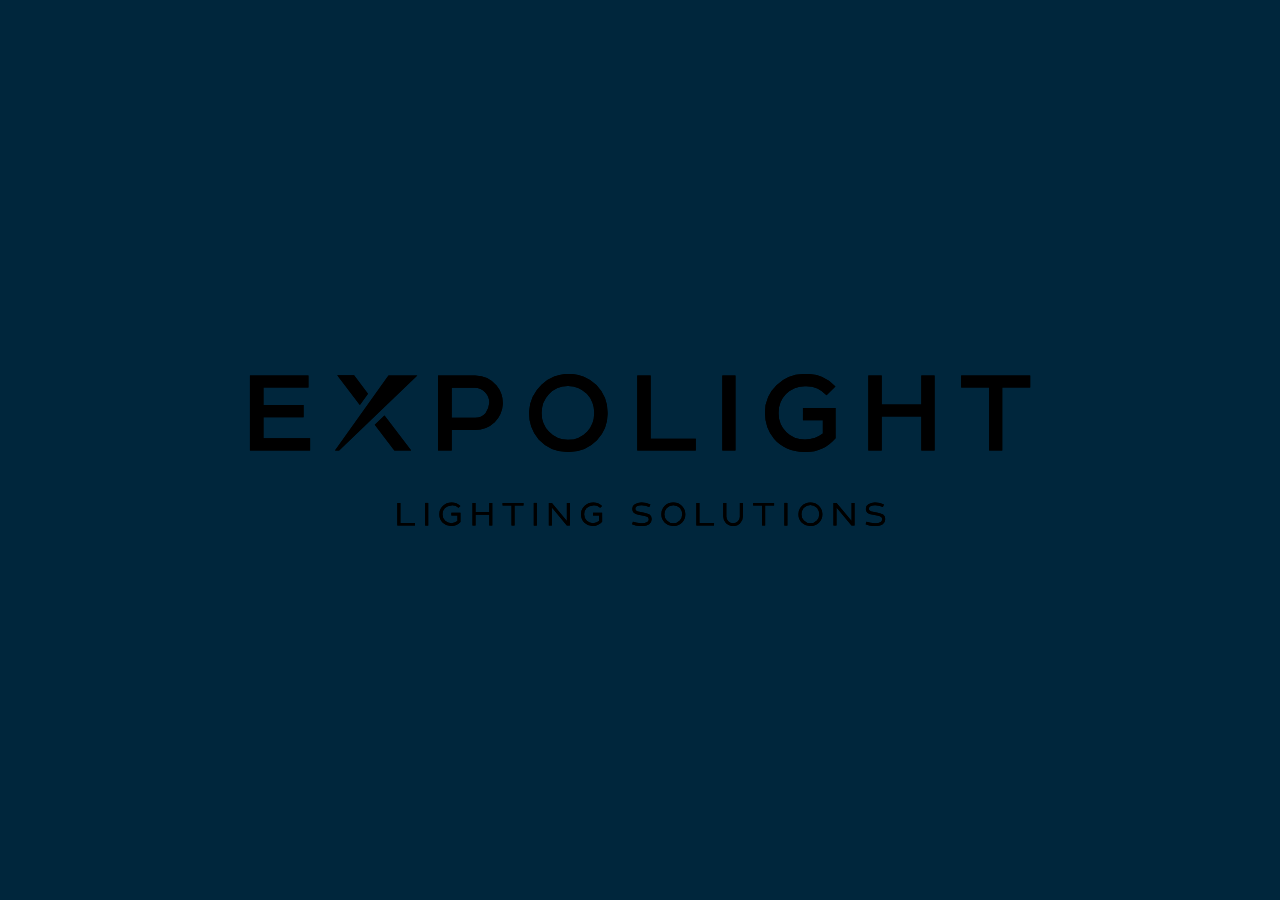
==== anim.html @ 78bf0f33 "stable version" ====
<!DOCTYPE html>
<html lang="en">
<head>
    <meta charset="UTF-8">
    <meta name="viewport" content="width=device-width, initial-scale=1.0">
    <title>Document</title>
    <style>
        *{
            margin: 0;
            padding: 0;
        }
        img{
            width: 80%;
        }
    </style>
</head>
<body style="background-color: #00263c; display: flex; height: 100vh; justify-content: center; align-items: center;">
    <img src="./animLogo.svg" alt="Expolight">
</body>
</html>
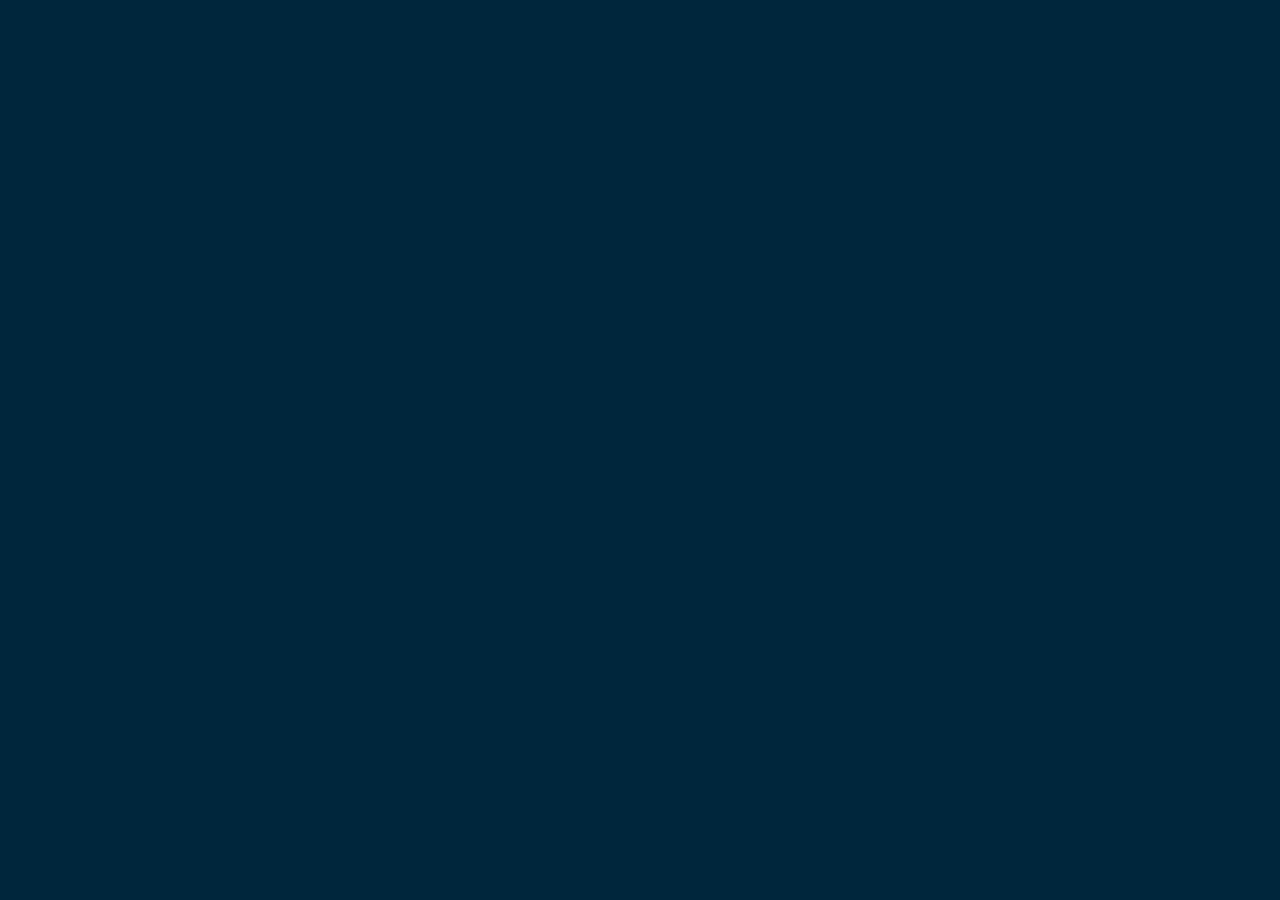
==== commit 76ea9aa7: "compl" ====
--- a/anim.html
+++ b/anim.html
@@ -1,20 +1,318 @@
 <!DOCTYPE html>
 <html lang="en">
-<head>
-    <meta charset="UTF-8">
-    <meta name="viewport" content="width=device-width, initial-scale=1.0">
+  <head>
+    <meta charset="UTF-8" />
+    <meta name="viewport" content="width=device-width, initial-scale=1.0" />
     <title>Document</title>
     <style>
-        *{
-            margin: 0;
-            padding: 0;
-        }
-        img{
-            width: 80%;
-        }
+      * {
+        margin: 0;
+        padding: 0;
+      }
+      img {
+        width: 80%;
+      }
     </style>
-</head>
-<body style="background-color: #00263c; display: flex; height: 100vh; justify-content: center; align-items: center;">
-    <img src="./animLogo.svg" alt="Expolight">
-</body>
-</html>+  </head>
+  <body
+    style="
+      background-color: #00263c;
+      display: flex;
+      height: 100vh;
+      justify-content: center;
+      align-items: center;
+    "
+  >
+    <svg
+      id="logo"
+      xmlns="http://www.w3.org/2000/svg"
+      width="100%"
+      height="50vh"
+      viewBox="-50 0 420 62.4"
+      onanimationend="event.stopPropagation()"
+    >
+      <defs>
+        <filter id="strokeGlow" y="-10" x="-10" width="420" height="62.4">
+          <feGaussianBlur
+            in="centeredOffset"
+            stdDeviation="5 5"
+            result="blur1"
+            edgeMode="duplicate"
+          ></feGaussianBlur>
+
+          <feMerge>
+            <feMergeNode in="blur1"></feMergeNode>
+            <feMergeNode in="SourceGraphic"></feMergeNode>
+          </feMerge>
+        </filter>
+
+       
+      </defs>
+
+      <g id="Layer_2" data-name="Layer 2" filter="url(#strokeGlow)">
+        <animate
+        id="draw"
+        attributeType="XML"
+        attributeName="stroke-dashoffset"
+       from="100%"
+        to="0%"
+        dur="5s"
+      />
+        <path
+          class="description_letter"
+          fill="transparent"
+          stroke="rgb(192, 240, 255)"
+          stroke-width="1"
+          stroke-dasharray="100%"
+          stroke-dashoffset="100%"
+          d="M67.69,62.23H60.46v-9.3h1.26v8.2h6Z"
+        />
+        <path
+          fill="transparent"
+          stroke="rgb(192, 240, 255)"
+          stroke-width="1"
+          stroke-dasharray="100%"
+          stroke-dashoffset="100%"
+          class="description_letter"
+          fill="transparent"
+          d="M73.13,62.23H71.89v-9.3h1.24Z"
+        />
+        <path
+          fill="transparent"
+          stroke="rgb(192, 240, 255)"
+          stroke-width="1"
+          stroke-dasharray="100%"
+          stroke-dashoffset="100%"
+          class="description_letter"
+          d="M99.41,52.93v9.3H98.17V57.77H92.54v4.46H91.29v-9.3h1.25v3.73h5.63V52.93Z"
+        />
+        <path
+          fill="transparent"
+          stroke="rgb(192, 240, 255)"
+          stroke-width="1"
+          stroke-dasharray="100%"
+          stroke-dashoffset="100%"
+          class="description_letter"
+          d="M103.63,52.93h8.58V54h-3.67v8.2H107.3V54h-3.67Z"
+        />
+        <path
+          fill="transparent"
+          stroke="rgb(192, 240, 255)"
+          stroke-width="1"
+          stroke-dasharray="100%"
+          stroke-dashoffset="100%"
+          class="description_letter"
+          d="M117.67,62.23h-1.24v-9.3h1.24Z"
+        />
+        <path
+          fill="transparent"
+          stroke="rgb(192, 240, 255)"
+          stroke-width="1"
+          stroke-dasharray="100%"
+          stroke-dashoffset="100%"
+          class="description_letter"
+          d="M131.24,52.93v9.3H130l-6.15-7.46v7.46h-1.24v-9.3h1.25L130,60.39V52.93Z"
+        />
+        <path
+          fill="transparent"
+          stroke="rgb(192, 240, 255)"
+          stroke-width="1"
+          stroke-dasharray="100%"
+          stroke-dashoffset="100%"
+          class="description_letter"
+          d="M144.47,60.7a5,5,0,0,1-3.74,1.7,4.91,4.91,0,0,1-3.5-1.35,4.85,4.85,0,0,1-1.41-3.5,4.62,4.62,0,0,1,1.41-3.41,5.4,5.4,0,0,1,7.21,0l-.78.8a4,4,0,0,0-2.89-1A3.66,3.66,0,0,0,138.1,55a3.57,3.57,0,0,0-1,2.56,3.71,3.71,0,0,0,1.07,2.71,3.62,3.62,0,0,0,2.55,1,4,4,0,0,0,2.5-.89v-2.3h-2.5V57h3.74Z"
+        />
+        <path
+          fill="transparent"
+          stroke="rgb(192, 240, 255)"
+          stroke-width="1"
+          stroke-dasharray="100%"
+          stroke-dashoffset="100%"
+          class="description_letter"
+          d="M157.89,53.46a5.07,5.07,0,0,1,2.76-.7,7.94,7.94,0,0,1,3.61.8l-.45,1a7.25,7.25,0,0,0-3.07-.69,4,4,0,0,0-2.07.47,1.06,1.06,0,0,0-.59,1,1,1,0,0,0,.43.82,2.67,2.67,0,0,0,1.15.39l2,.36a5.68,5.68,0,0,1,2.23.8,2.17,2.17,0,0,1,.87,1.88,2.45,2.45,0,0,1-1,2.05,5.78,5.78,0,0,1-3.33.77,8.46,8.46,0,0,1-3.68-.76l.36-1a9.74,9.74,0,0,0,3.3.63,4.31,4.31,0,0,0,2.61-.56,1.4,1.4,0,0,0,.14-2,3.38,3.38,0,0,0-1.62-.57l-2.17-.37a3.65,3.65,0,0,1-1.92-.81,2,2,0,0,1-.59-1.58A2.14,2.14,0,0,1,157.89,53.46Z"
+        />
+        <path
+          fill="transparent"
+          stroke="rgb(192, 240, 255)"
+          stroke-width="1"
+          stroke-dasharray="100%"
+          stroke-dashoffset="100%"
+          class="description_letter"
+          d="M177.2,54.14a4.8,4.8,0,0,1,1.38,3.44,4.69,4.69,0,0,1-1.33,3.36,4.79,4.79,0,0,1-3.57,1.46,4.79,4.79,0,0,1-4.92-4.82,4.78,4.78,0,0,1,4.92-4.82A4.88,4.88,0,0,1,177.2,54.14Zm-6.2,6a3.69,3.69,0,0,0,5.33,0,3.92,3.92,0,0,0,0-5.2A3.72,3.72,0,0,0,171,55a3.74,3.74,0,0,0-1,2.59A3.68,3.68,0,0,0,171,60.15Z"
+        />
+        <path
+          fill="transparent"
+          stroke="rgb(192, 240, 255)"
+          stroke-width="1"
+          stroke-dasharray="100%"
+          stroke-dashoffset="100%"
+          class="description_letter"
+          d="M190.35,62.23h-7.23v-9.3h1.26v8.2h6Z"
+        />
+        <path
+          fill="transparent"
+          stroke="rgb(192, 240, 255)"
+          stroke-width="1"
+          stroke-dasharray="100%"
+          stroke-dashoffset="100%"
+          class="description_letter"
+          d="M202.2,58.35a4,4,0,0,1-1.22,3,4.16,4.16,0,0,1-5.68-.06,4.09,4.09,0,0,1-1.16-2.9V52.93h1.27v5.53a2.79,2.79,0,0,0,.79,2,2.63,2.63,0,0,0,2,.82,2.8,2.8,0,0,0,2-.82,2.76,2.76,0,0,0,.76-2V52.93h1.27Z"
+        />
+        <path
+          fill="transparent"
+          stroke="rgb(192, 240, 255)"
+          stroke-width="1"
+          stroke-dasharray="100%"
+          stroke-dashoffset="100%"
+          class="description_letter"
+          d="M206.41,52.93H215V54h-3.67v8.2h-1.24V54h-3.68Z"
+        />
+        <path
+          fill="transparent"
+          stroke="rgb(192, 240, 255)"
+          stroke-width="1"
+          stroke-dasharray="100%"
+          stroke-dashoffset="100%"
+          class="description_letter"
+          d="M220.46,62.23h-1.25v-9.3h1.25Z"
+        />
+        <path
+          fill="transparent"
+          stroke="rgb(192, 240, 255)"
+          stroke-width="1"
+          stroke-dasharray="100%"
+          stroke-dashoffset="100%"
+          class="description_letter"
+          d="M233.42,54.14a4.8,4.8,0,0,1,1.38,3.44,4.69,4.69,0,0,1-1.33,3.36,4.79,4.79,0,0,1-3.57,1.46A4.77,4.77,0,0,1,225,57.58a4.78,4.78,0,0,1,1.3-3.33,5.15,5.15,0,0,1,7.13-.11Zm-6.2,6a3.69,3.69,0,0,0,5.33,0,3.92,3.92,0,0,0,0-5.2,3.72,3.72,0,0,0-5.32,0,3.74,3.74,0,0,0-1,2.59A3.68,3.68,0,0,0,227.22,60.15Z"
+        />
+        <path
+          fill="transparent"
+          stroke="rgb(192, 240, 255)"
+          stroke-width="1"
+          stroke-dasharray="100%"
+          stroke-dashoffset="100%"
+          class="description_letter"
+          d="M248,52.93v9.3h-1.24l-6.16-7.46v7.46h-1.24v-9.3h1.26l6.17,7.46V52.93Z"
+        />
+        <path
+          fill="transparent"
+          stroke="rgb(192, 240, 255)"
+          stroke-width="1"
+          stroke-dasharray="100%"
+          stroke-dashoffset="100%"
+          class="description_letter"
+          d="M253.7,53.46a5,5,0,0,1,2.76-.7,8,8,0,0,1,3.61.8l-.45,1a7.28,7.28,0,0,0-3.07-.69,4,4,0,0,0-2.08.47,1.08,1.08,0,0,0-.59,1,.94.94,0,0,0,.44.82,2.63,2.63,0,0,0,1.14.39l2,.36a5.62,5.62,0,0,1,2.23.8,2.17,2.17,0,0,1,.87,1.88,2.45,2.45,0,0,1-1,2.05,5.78,5.78,0,0,1-3.33.77,8.42,8.42,0,0,1-3.67-.76l.35-1a9.75,9.75,0,0,0,3.31.63,4.28,4.28,0,0,0,2.6-.56,1.26,1.26,0,0,0,.51-1.06,1.23,1.23,0,0,0-.37-1,3.38,3.38,0,0,0-1.61-.57l-2.17-.37a3.72,3.72,0,0,1-1.93-.81,2,2,0,0,1-.59-1.58A2.13,2.13,0,0,1,253.7,53.46Z"
+        />
+        <path
+          fill="transparent"
+          stroke="rgb(192, 240, 255)"
+          stroke-width="1"
+          stroke-dasharray="100%"
+          stroke-dashoffset="100%"
+          class="description_letter"
+          d="M86.35,60.77a5.08,5.08,0,0,1-3.73,1.63,4.92,4.92,0,0,1-3.51-1.35,4.85,4.85,0,0,1-1.41-3.5,4.62,4.62,0,0,1,1.41-3.41,5.4,5.4,0,0,1,7.21,0l-.77.8a4,4,0,0,0-2.9-1A3.66,3.66,0,0,0,80,55a3.57,3.57,0,0,0-1,2.56,3.71,3.71,0,0,0,1.07,2.71,3.62,3.62,0,0,0,2.56,1,4,4,0,0,0,2.49-.89v-2.3H82.62V57h3.73Z"
+        />
+        <path
+          fill="transparent"
+          stroke="rgb(192, 240, 255)"
+          stroke-width="1"
+          stroke-dasharray="100%"
+          stroke-dashoffset="100%"
+          class="logo_letter"
+          d="M0,.57H24v5H5.55v7.15H22v5H5.55v8.68H24.68v5H0Z"
+        />
+        <path
+          fill="transparent"
+          stroke="rgb(192, 240, 255)"
+          stroke-width="1"
+          stroke-dasharray="100%"
+          stroke-dashoffset="100%"
+          class="logo_letter"
+          d="M100.39,19.79A11.91,11.91,0,0,1,92.12,23H82.76v8.38h-5.6V.57h15a11.58,11.58,0,0,1,9,4.11,11.19,11.19,0,0,1-.77,15.11Zm-3.75-3.7a8.14,8.14,0,0,0,1.54-4.21,5.91,5.91,0,0,0-1.54-4.22A6,6,0,0,0,91.91,5.6H82.76V18h9.56A5.71,5.71,0,0,0,96.64,16.09Z"
+        />
+        <path
+          fill="transparent"
+          stroke="rgb(192, 240, 255)"
+          stroke-width="1"
+          stroke-dasharray="100%"
+          stroke-dashoffset="100%"
+          class="logo_letter"
+          d="M142.12,4.52A16.23,16.23,0,0,1,146.7,16a15.56,15.56,0,0,1-4.37,11.2A16,16,0,0,1,130.45,32a16.27,16.27,0,0,1-12-5.14A16.29,16.29,0,0,1,142.12,4.52ZM122.59,23.65A10.56,10.56,0,0,0,130.45,27a10.75,10.75,0,0,0,7.87-3.34A11,11,0,0,0,141.2,16,10.63,10.63,0,0,0,130.45,4.93a10.73,10.73,0,0,0-7.86,3.35A11.06,11.06,0,0,0,119.66,16,11,11,0,0,0,122.59,23.65Z"
+        />
+        <path
+          fill="transparent"
+          stroke="rgb(192, 240, 255)"
+          stroke-width="1"
+          stroke-dasharray="100%"
+          stroke-dashoffset="100%"
+          class="logo_letter"
+          d="M182.88,31.41h-24V.57h5.5v26h18.51Z"
+        />
+        <path
+          fill="transparent"
+          stroke="rgb(192, 240, 255)"
+          stroke-width="1"
+          stroke-dasharray="100%"
+          stroke-dashoffset="100%"
+          class="logo_letter"
+          d="M199.16,31.41h-5.39V.57h5.39Z"
+        />
+        <path
+          fill="transparent"
+          stroke="rgb(192, 240, 255)"
+          stroke-width="1"
+          stroke-dasharray="100%"
+          stroke-dashoffset="100%"
+          class="logo_letter"
+          d="M240.22,24.91v1.44A16.23,16.23,0,0,1,227.62,32c-5.39,0-9.76-2-12.64-5.44a16.46,16.46,0,0,1-3.7-10.59A15.37,15.37,0,0,1,216,4.58,16.42,16.42,0,0,1,227.73,0a16,16,0,0,1,12.44,5.09l-3.65,3.65A11.15,11.15,0,0,0,227.73,5a10.94,10.94,0,0,0-7.87,3.24,10.75,10.75,0,0,0-3,7.66,10.79,10.79,0,0,0,3.19,8,10.63,10.63,0,0,0,7.55,3A11.74,11.74,0,0,0,235,24.47V19h-8.16V14h13.37Z"
+        />
+        <path
+          fill="transparent"
+          stroke="rgb(192, 240, 255)"
+          stroke-width="1"
+          stroke-dasharray="100%"
+          stroke-dashoffset="100%"
+          class="logo_letter"
+          d="M280.84.57V31.41h-5.45v-14H259.15v14h-5.5V.57h5.5V12.49h16.24V.57Z"
+        />
+        <path
+          fill="transparent"
+          stroke="rgb(192, 240, 255)"
+          stroke-width="1"
+          stroke-dasharray="100%"
+          stroke-dashoffset="100%"
+          class="logo_letter"
+          d="M291.73.57h28.33V5.5H308.59V31.41H303.2V5.5H291.73Z"
+        />
+        <polygon
+          fill="transparent"
+          stroke="rgb(192, 240, 255)"
+          stroke-width="1"
+          stroke-dasharray="100%"
+          stroke-dashoffset="100%"
+          class="X_white"
+          points="48.42 8.09 42.7 0.56 35.81 0.56 45.09 12.77 48.42 8.09"
+        />
+        <polygon
+          fill="transparent"
+          stroke="rgb(192, 240, 255)"
+          stroke-width="1"
+          stroke-dasharray="100%"
+          stroke-dashoffset="100%"
+          class="X_white"
+          points="51.21 20.83 59.25 31.41 66.14 31.41 55.19 17 51.21 20.83"
+        />
+        <polygon
+          fill="transparent"
+          stroke="#ffcd00"
+          stroke-width="1"
+          stroke-dasharray="100%"
+          stroke-dashoffset="100%"
+          fill-rule="evenodd"
+          class="X_yello"
+          points="56.83 0.59 34.89 31.41 36.59 31.41 68.65 0.59 56.83 0.59"
+        />
+      </g>
+    </svg>
+  </body>
+</html>
